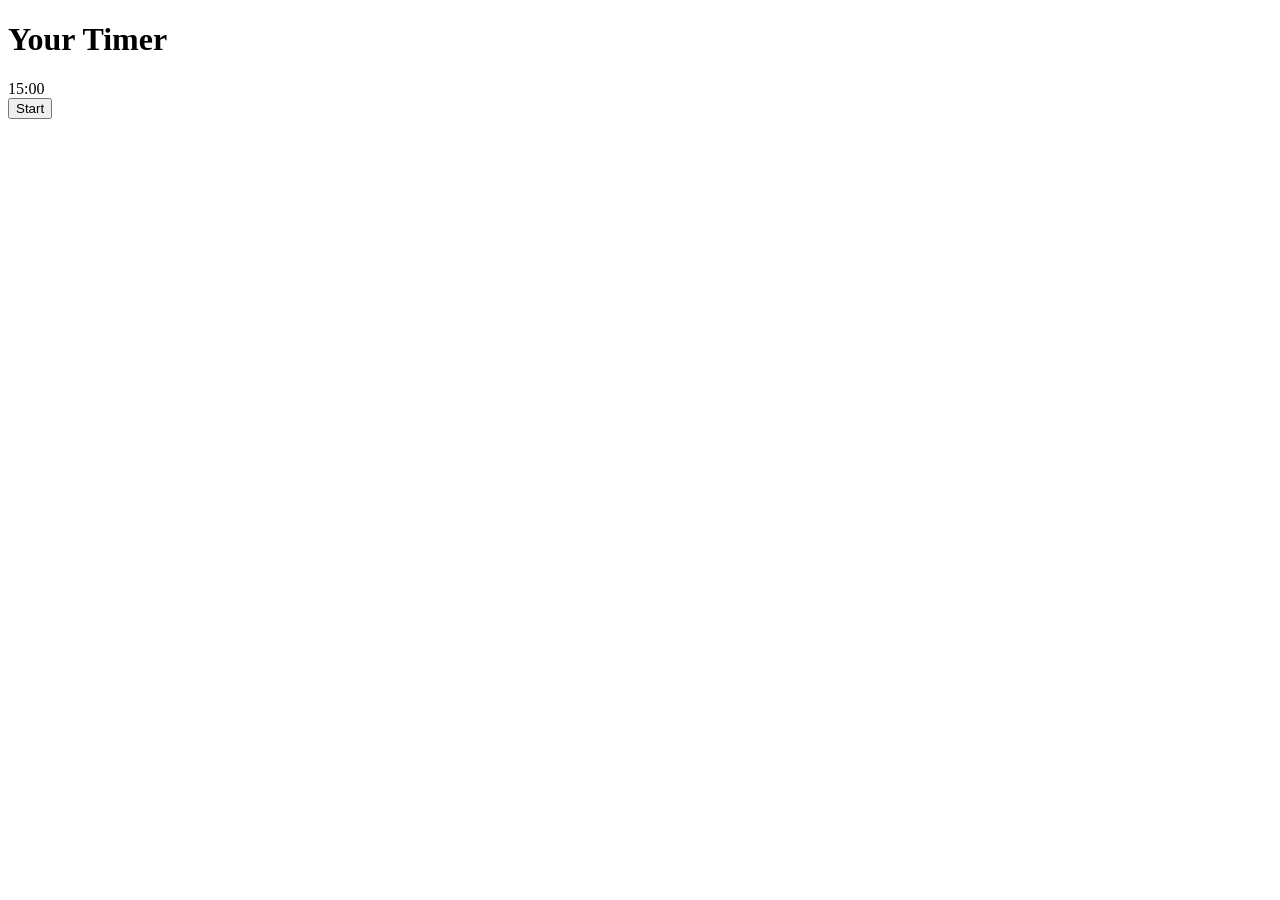
==== timer-extension/index.html @ 5ff717b3 "Added timer extension files to the repository." ====
<!DOCTYPE html>
<html lang="en">
<head>
    <meta charset="UTF-8">
    <meta name="viewport" content="width=device-width, initial-scale=1.0">
    <title>Dewd Timer</title>
    <link rel="stylesheet" href="styles.css">
</head>
<body>
    <h1>Your Timer</h1>
    <div id="timer-display">15:00</div>
    <button id="start-button">Start</button>
    <script src="script.js"></script>
</body>
</html>
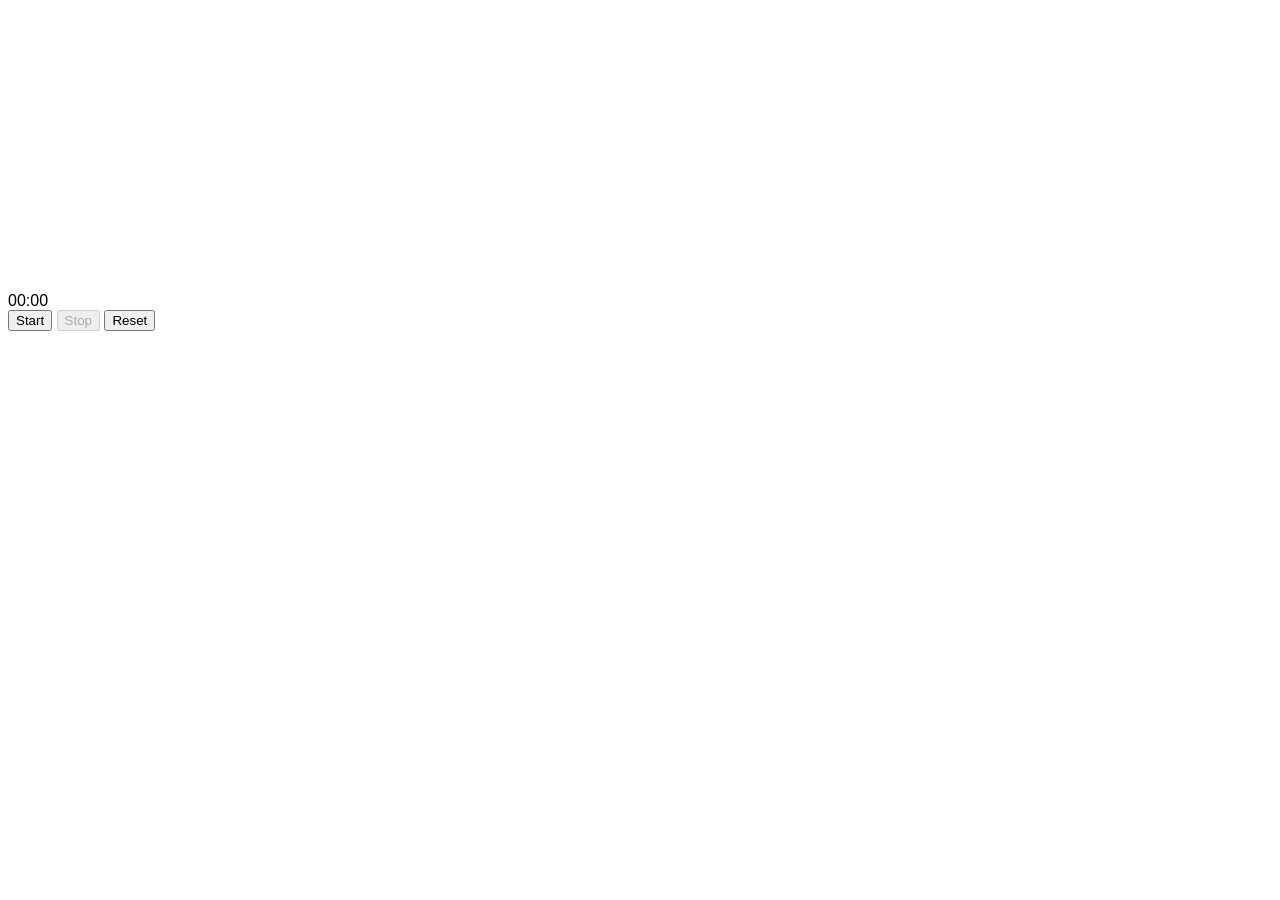
==== commit 9040dfd5: "Update index.html for the Dewd Timer application" ====
--- a/timer-extension/index.html
+++ b/timer-extension/index.html
@@ -1,15 +1,23 @@
 <!DOCTYPE html>
 <html lang="en">
 <head>
-    <meta charset="UTF-8">
-    <meta name="viewport" content="width=device-width, initial-scale=1.0">
-    <title>Dewd Timer</title>
-    <link rel="stylesheet" href="styles.css">
+  <meta charset="UTF-8">
+  <meta name="viewport" content="width=device-width, initial-scale=1.0">
+  <title>Dewd Timer</title>
+  <link rel="stylesheet" href="styles.css">
 </head>
 <body>
-    <h1>Your Timer</h1>
-    <div id="timer-display">15:00</div>
-    <button id="start-button">Start</button>
-    <script src="script.js"></script>
+  <div class="container">
+    <canvas id="faceCanvas" width="280" height="280"></canvas>
+    <div class="timer-display">
+      <span id="minutes">00</span>:<span id="seconds">00</span>
+    </div>
+    <div class="controls">
+      <button id="startBtn" class="btn">Start</button>
+      <button id="stopBtn" class="btn" disabled>Stop</button>
+      <button id="resetBtn" class="btn">Reset</button>
+    </div>
+  </div>
+  <script src="script.js"></script>
 </body>
 </html>
--- a/timer-extension/styles.css
+++ b/timer-extension/styles.css
@@ -0,0 +1,18 @@
+/* CSS styles for the timer extension */
+body {
+    font-family: Arial, sans-serif;
+}
+.timer {
+    font-size: 2em;
+    color: #333;
+}
+.start-btn {
+    background-color: #4CAF50;
+    color: white;
+    padding: 10px 20px;
+    border: none;
+    cursor: pointer;
+}
+.start-btn:hover {
+    background-color: #45a049;
+}
